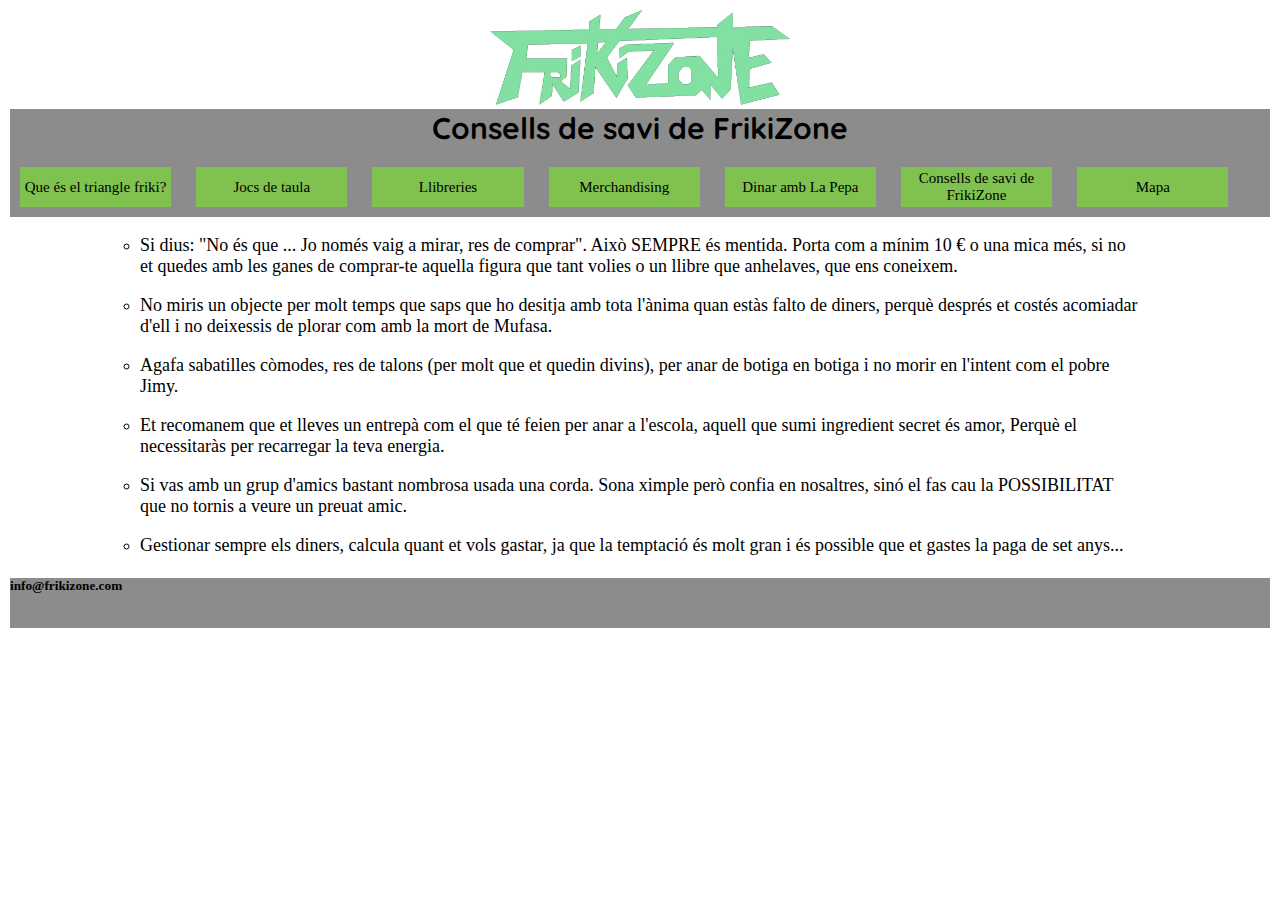
==== web/consells.html @ 909b3379 "Add files via upload" ====
<!DOCTYPE html>
<html lang="en">
<head>
  <meta charset="UTF-8">
  <meta name="viewport" content="width=device-width, initial-scale=1.0">
  <meta http-equiv="X-UA-Compatible" content="ie=edge">
  <title>Consells de savi de FrikiZone</title>
  <link href="frikizone_phone.css" rel="stylesheet" type="text/css"/0>
  <link href="frikizone_tablet.css" rel="stylesheet" type="text/css"/0>
  <link href="frikizone_desktop.css" rel="stylesheet" type="text/css"/0>
  <link href="https://fonts.googleapis.com/css?family=Quicksand" rel="stylesheet">
</head>
<body>
  <div id="tot">
  <div id="fz">
    <img src="img/frikizone.jpg"/ id="fz">
  </div>
    <div class="titulo"><h1>Consells de savi de FrikiZone</h1></div>
    <div id="cap">
      <a class="dencap" href="index.html">Que és el triangle friki?</a>
      <a class="dencap" href="jocs.html">Jocs de taula</a>
      <a class="dencap" href="llibres.html">Llibreries</a>
      <a class="dencap" href="merchandising.html">Merchandising</a>
      <a class="dencap" href="restaurant.html">Dinar amb La Pepa</a>
      <a class="dencap" href="consells.html">Consells de savi de FrikiZone</a>
      <a class="dencap" href="mapa.html">Mapa</a>
    </div>
        <div id="nav">
          <input type="checkbox" class="checkbox"/>
            <ul id="burguer">
              <li></li>
              <li></li>
              <li></li>
            </ul>

            <ul id="cap2">
              <div class="bur"><li><a href="index.html">Que és el triangle friki?</a></li></div>
              <div class="bur"><li><a href="jocs.html">Jocs de taula</a></li></div>
              <div class="bur"><li><a href="llibres.html">Llibreries</a></li></div>
              <div class="bur"><li><a href="merchandising.html">Merchandising</a></li></div>
              <div class="bur"><li><a href="restaurant.html">Dinar amb La Pepa</a></li></div>
              <div class="bur"><li><a href="consells.html">Consells de savi de FrikiZone</a></li></div>
              <div class="bur"><li><a href="mapa.html">Mapa</a></li></div>
            </ul>
        </div>


    <div id="text">



<div class="ten">
          <li type="circle">
          <p>

              Si dius: "No és que ... Jo només vaig a mirar, res de comprar". Això SEMPRE és mentida. Porta com a mínim 10 € o una mica més, si no et quedes amb les ganes de comprar-te aquella figura que tant volies o un llibre que anhelaves, que ens coneixem.

          </p>
        </li>
          <li type="circle">
          <p>

              No miris un objecte per molt temps que saps que ho desitja amb tota l'ànima quan estàs falto de diners, perquè després et costés acomiadar d'ell i no deixessis de plorar com amb la mort de Mufasa.

          </p>
        </li>
        <li type="circle">
          <p>

              Agafa sabatilles còmodes, res de talons (per molt que et quedin divins), per anar de botiga en botiga i no morir en l'intent com el pobre Jimy.

          </p>
        </li>
        <li type="circle">
          <p>

              Et recomanem que et lleves un entrepà com el que té feien per anar a l'escola, aquell que sumi ingredient secret és amor, Perquè el necessitaràs per recarregar la teva energia.

          </p>
        </li>
        <li type="circle">
          <p>

              Si vas amb un grup d'amics bastant nombrosa usada una corda. Sona ximple però confia en nosaltres, sinó el fas cau la POSSIBILITAT que no tornis a veure un preuat amic.

          </p>
        </li>
        <li type="circle">
          <p>

              Gestionar sempre els diners, calcula quant et vols gastar, ja que la temptació és molt gran i és possible que et gastes la paga de set anys...

          </p>
        </li>

        </div>
    </div>
    </div>
  <div id="info">
    <h5>info@frikizone.com</h5>
  </div>

</body>
</html>
---- web/frikizone_phone.css ----
@media screen and (max-width:480px)
  {
    body{
      margin: 0;
      padding: 0;
      background-color: none;
    }
    #tot{
      background-color: #ffffff;
    }
    #cap{
      width: 100%;
      height: 92px;
      background-color: #C2D953;
      text-align: center;
    }

    .dencap{
      float: left;
      background-color: #7FC24F;
      width: 18%;
      margin: 1px;
      height: 30px;
      border: solid #FFF 1px;
    }
    #cos{
      background-color: #3E5F40;
      padding: 5px;
    }
    .dencos{
      background-color: #3F8C47;
      margin: 10px;
      height: 150px;
      text-align: center;
      border: solid black 5px;
    }
    #menu{
      background-color: #3E5F40;
      padding: 5px;
    }
    .denmen{
      background-color: #7FC24F;
      margin: 10px;
      height: 70px;
      text-align: center;
      border: solid black 5px;
    }
    #peu{
      background-color: rgb(17, 142, 52);
      width: 100%;
      text-align: center;
    }
    h1{
      margin: 0;
      font-family: 'Quicksand', sans-serif;
      font-size: 10px;
    }
    h3{
      width: 100%;
      margin: 0;
      font-family: 'Monda', sans-serif;
      color:black;
      background-color: rgb(140, 140, 140);
    }
    h5{
      font-size: 8px;
    }
    img{
      height: 50%;
      margin-left: 100px;
    }
    #tot h1{
      font-size: 18px;
      position: absolute;
      top: 80px;
      left: 50px;
      background-color: none;
    }
    #text{
      width: %;
      margin-left: 50px;
      margin-right: 10px;
      background-color: none;
    }
    #info{
      background-color: rgb(140, 140, 140);
      width: 100%;
      height: 50px;
    }
    #fz{
      width: 200px;
      margin-left: 25px;
    }
    #img1{
      width: 200px;
      margin-left: 15px;
    }
    #img2{
      width: 200px;
      margin-left: 15px;
      margin-bottom: 50px;
    }

    #cap{
      display: none;
    }
                body{
                  margin: 0;
                  padding: 0;
                }
                #nav{
                  width: 100%;
                  height: 50px;
                  background-color: rgb(140, 140, 140);
                }
                .checkbox{
                  width: 50px;
                  height: 50px;
                  position: fixed;
                  top: 0;
                  left: 10;
                  z-index: 1;
                  cursor: pointer;
                  opacity: 0;
                }
                .checkbox:checked ~ #cap2{
                  position: fixed;
                  left: 0;
                  top: 50px;
                  transition: 0.2s;
                }
                #burguer{
                  background-color: none;
                  padding-left: 0px;
                  position: fixed;
                  top: -3px;
                  left: 3px;
                }
                #burguer li{
                  list-style-type: none;
                  width: 30px;
                  height: 5px;
                  margin: 5px;
                  background-color: black;
                }
                #cap2{
                  background-color: rgba(140, 140, 140, 0.87);
                  width: 130px;
                  height: 100%;
                  margin: 0px;
                  padding: 0px;
                  padding-left: 20px;
                  position: fixed;
                  top: 50px;
                  left: -100%;
                  transition: 0.4s;
                }
                #cap2 li{
                  list-style-type: ;
                  font-size: 15px;
                }
                #cap2 div{
                  background-color: none;
                  margin: 5px;

                }
                a{text-decoration: none;color: black;}
}
---- web/frikizone_tablet.css ----
@media screen and (min-width:481px)
  {
    body{
      margin: 0;
      padding: 0;
      background-color: none;
    }
    #tot{
      background-color: #ffffff;
    }
    #cap{
      width: 100%;
      height: 40px;
      background-color: rgb(140, 140, 140);
      text-align: center;
    }
    .dencap{
      float: left;
      background-color: #7FC24F;
      width: 14%;
      margin: 1px;
      height: 28px;
      border: solid #FFF 0px;
      font-size: 12px;
      display: flex;
      justify-content: center;
      align-items: center;
    }
    #cos{
      background-color: #3E5F40;
      padding: 5px;
      width: 65%;
      float: left;
    }
    .dencos{
      background-color: #3F8C47;
      margin: 10px;
      height: 100px;
      text-align: center;
      border: solid black 5px;
    }
    a {text-decoration: none; color: black;}
    #menu{
      background-color: #3E5F40;
      padding: 5px;
      width: 30%;
      float: left;
    }
    .denmen{
      background-color: #7FC24F;
      margin: 10px;
      height: 70px;
      text-align: center;
      border: solid black 5px;
    }
    #peu{
      background-color: rgb(17, 142, 52);
      width: 100%;
      text-align: center;
      clear: left;
    }
    #info{
      background-color: rgb(140, 140, 140);
      width: 100%;
      height: 50px;
    }
    #fz{
      width: 300px;
      margin-left: auto;
      margin-right: auto;
    }
    #img1{
      width: 400px;
      margin-left: 125px;
      margin-right: auto;
      margin-bottom: 50px;
    }
    #img2{
      width: 400px;
      margin-left: 125px;
      margin-right: auto;
      margin-bottom: 50px;
    }
    h1{
      margin: 0;
      font-family: 'Quicksand', sans-serif;
      font-size: 15px;
    }
    h3{
      width: 100%;
      margin: 0;
      font-size: 30px;
      margin-left: 5%;
      font-family: 'Monda', sans-serif;
      color:black;
      background-color: rgb(140, 140, 140);
    }

    #nav{
      display: none;
    }
    #tot h1{
      text-align: center;
      background-color: rgb(140, 140, 140);
    }
    .ten{
      margin-left: auto;
      margin-right: auto;
      width: 500px;

      background-color: none;
    }
    #nav{
      display: none;
    }
}
---- web/frikizone_desktop.css ----
@media screen and (min-width:768px)
  {
    body{
      margin: 10px;
      padding: 0;
      background-color: none;
    }
    #tot{
      background-color: rgb(255, 255, 255);
    }
    #cap{
      width: 100%;
      height: 70px;
      background-color: rgb(140, 140, 140);
      text-align: center;
    }
    .dencap{
      float: left;
      font-size: 15px;
      background-color: none;
      width: 12%;
      margin: 10px;
      height: 40px;
      border: solid #FFF 0px;
      margin-top: 20px;
      margin-left: 10px;
      margin-right: 15px;
      display: flex;
      justify-content: center;
      align-items: center;

    }
    a {text-decoration: none; color: black;}
    #cos{
      background-color: none;
      padding: 5px;
      width: 65%;
      float: left;
    }

    .dencos{
      background-color: none;
      margin: 10px;
      height: 100px;
      text-align: center;
      border: solid black 5px;
      width: 44%;
      float: left;
    }
    #menu{
      background-color: none;
      padding: 5px;
      width: 30%;
      float: left;
    }
    .denmen{
      background-color: none;
      margin: 10px;
      height: 70px;
      text-align: center;
      border: solid black 5px;
    }
    #info{
      background-color: rgb(140, 140, 140);
      width: 100%;
      height: 50px;
    }
    #peu{
      background-color: none;
      width: 100%;
      text-align: center;
      clear: left;
    }
    #fz{
      width: 300px;
      margin-left: auto;
      margin-right: auto;
    }
    #img1{
      width: 400px;
      margin-left: 250px;
      margin-right: auto;
      margin-bottom: 50px;
    }
    #img2{
      width: 400px;
      margin-left: 250px;
      margin-right: auto;
      margin-bottom: 50px;
    }
    p{
      font-size: 18px;
    }
    .ten{
      margin-left: auto;
      margin-right: auto;
      width: 1000px;

      background-color: none;
    }

    h1{
      margin: 0;
      font-family: 'Quicksand', sans-serif;
      font-size: 30px;
    }
    h3{
      width: 100%;
      margin: 0;
      font-size: 30px;
      margin-left: 5%;
      font-family: 'Monda', sans-serif;
      color:black;
      background-color: rgb(140, 140, 140);
    }
    #tot h1{
      text-align: center;
      background-color: rgb(140, 140, 140);
    }
    #nav{
      display: none;
    }
}
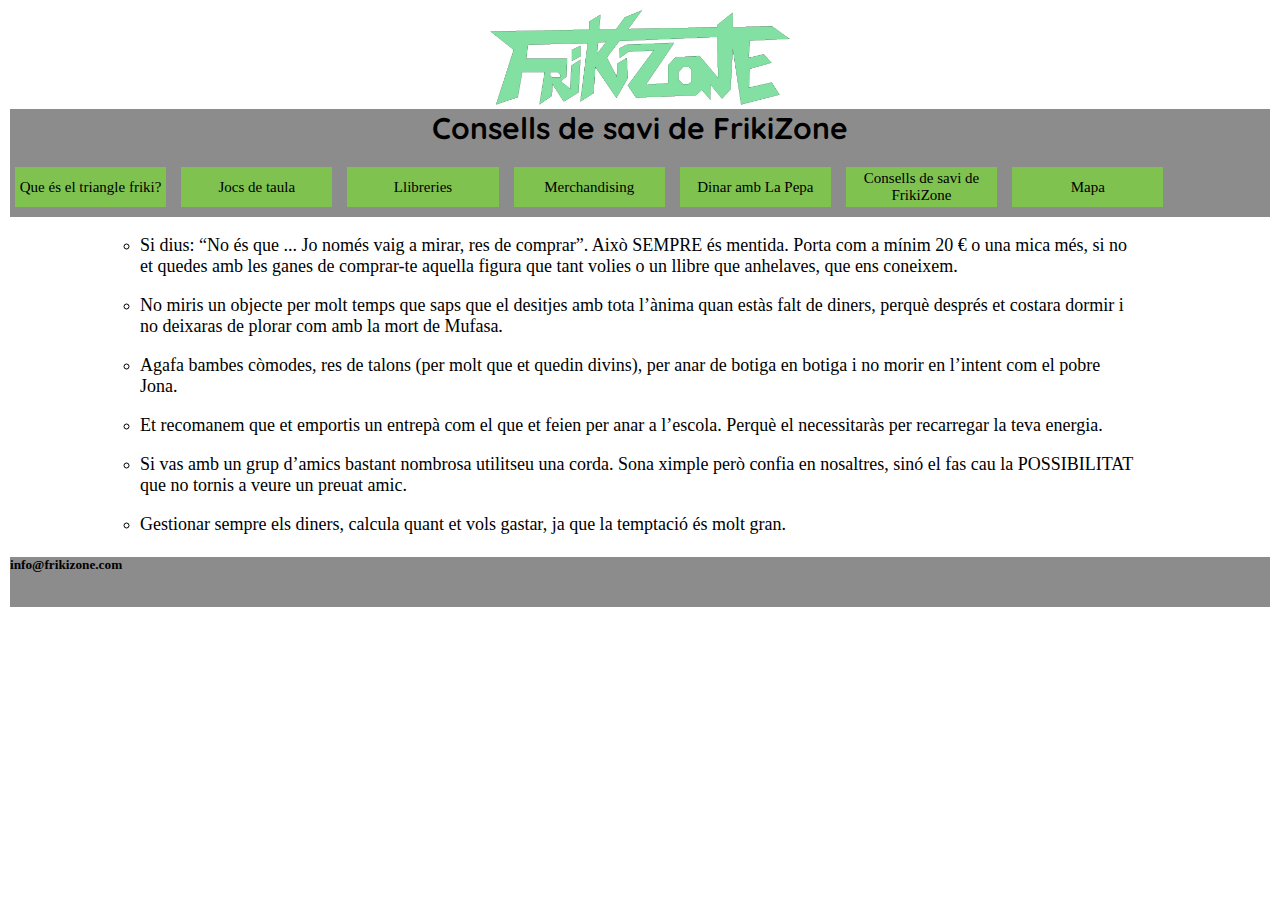
==== commit 1375fdca: "Add files via upload" ====
--- a/web/consells.html
+++ b/web/consells.html
@@ -53,42 +53,47 @@
           <li type="circle">
           <p>
 
-              Si dius: "No és que ... Jo només vaig a mirar, res de comprar". Això SEMPRE és mentida. Porta com a mínim 10 € o una mica més, si no et quedes amb les ganes de comprar-te aquella figura que tant volies o un llibre que anhelaves, que ens coneixem.
+              Si dius: “No és que ... Jo només vaig a mirar, res de comprar”. Això SEMPRE és mentida. Porta com a mínim 20 € o una mica més, si no et quedes amb les ganes de comprar-te aquella figura que tant volies o un llibre que anhelaves, que ens coneixem.
+
 
           </p>
         </li>
           <li type="circle">
           <p>
 
-              No miris un objecte per molt temps que saps que ho desitja amb tota l'ànima quan estàs falto de diners, perquè després et costés acomiadar d'ell i no deixessis de plorar com amb la mort de Mufasa.
+              No miris un objecte per molt temps que saps que el desitjes amb tota l’ànima quan estàs falt de diners, perquè després et costara dormir i no deixaras de plorar com amb la mort de Mufasa.
+
 
           </p>
         </li>
         <li type="circle">
           <p>
 
-              Agafa sabatilles còmodes, res de talons (per molt que et quedin divins), per anar de botiga en botiga i no morir en l'intent com el pobre Jimy.
+              Agafa bambes còmodes, res de talons (per molt que et quedin divins), per anar de botiga en botiga i no morir en l’intent com el pobre Jona.
+
 
           </p>
         </li>
         <li type="circle">
           <p>
 
-              Et recomanem que et lleves un entrepà com el que té feien per anar a l'escola, aquell que sumi ingredient secret és amor, Perquè el necessitaràs per recarregar la teva energia.
+              Et recomanem que et emportis un entrepà com el que et feien per anar a l’escola. Perquè el necessitaràs per recarregar la teva energia.
+
 
           </p>
         </li>
         <li type="circle">
           <p>
 
-              Si vas amb un grup d'amics bastant nombrosa usada una corda. Sona ximple però confia en nosaltres, sinó el fas cau la POSSIBILITAT que no tornis a veure un preuat amic.
+              Si vas amb un grup d’amics bastant nombrosa utilitseu una corda. Sona ximple però confia en nosaltres, sinó el fas cau la POSSIBILITAT que no tornis a veure un preuat amic.
+
 
           </p>
         </li>
         <li type="circle">
           <p>
 
-              Gestionar sempre els diners, calcula quant et vols gastar, ja que la temptació és molt gran i és possible que et gastes la paga de set anys...
+              Gestionar sempre els diners, calcula quant et vols gastar, ja que la temptació és molt gran.
 
           </p>
         </li>
--- a/web/frikizone_tablet.css
+++ b/web/frikizone_tablet.css
@@ -17,7 +17,7 @@
     .dencap{
       float: left;
       background-color: #7FC24F;
-      width: 14%;
+      width: 13%;
       margin: 1px;
       height: 28px;
       border: solid #FFF 0px;
@@ -25,6 +25,7 @@
       display: flex;
       justify-content: center;
       align-items: center;
+      margin-left: 5px;
     }
     #cos{
       background-color: #3E5F40;
@@ -84,7 +85,8 @@
     h1{
       margin: 0;
       font-family: 'Quicksand', sans-serif;
-      font-size: 15px;
+      font-size: 25px ;
+
     }
     h3{
       width: 100%;
--- a/web/frikizone_desktop.css
+++ b/web/frikizone_desktop.css
@@ -19,16 +19,15 @@
       font-size: 15px;
       background-color: none;
       width: 12%;
-      margin: 10px;
+      margin: 5px;
       height: 40px;
       border: solid #FFF 0px;
       margin-top: 20px;
-      margin-left: 10px;
-      margin-right: 15px;
+      margin-left: 5px;
+      margin-right: 10px;
       display: flex;
       justify-content: center;
       align-items: center;
-
     }
     a {text-decoration: none; color: black;}
     #cos{
